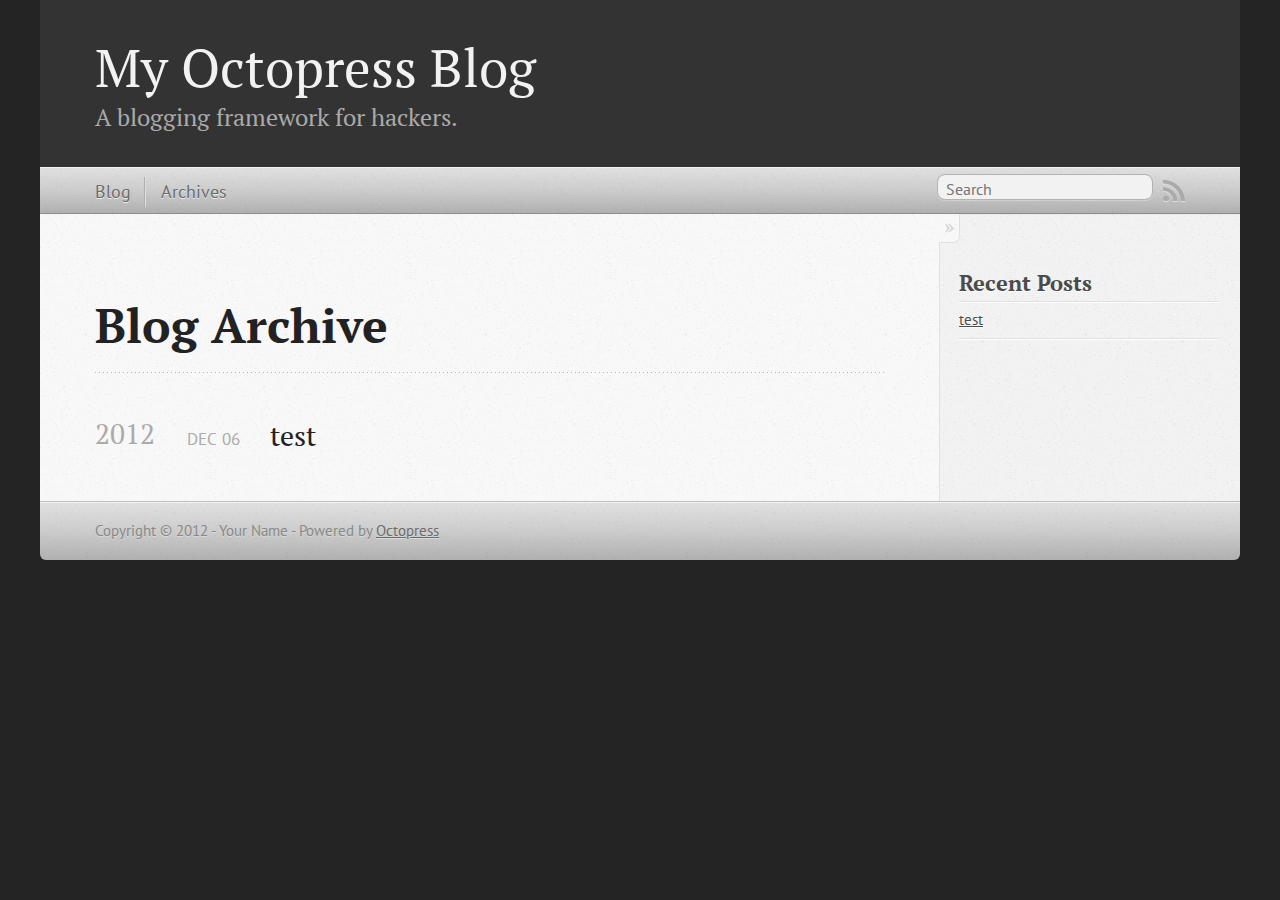
==== blog/archives/index.html @ 147cc61f "Site updated at 2012-12-06 02:43:47 UTC" ====
<!DOCTYPE html>
<!--[if IEMobile 7 ]><html class="no-js iem7"><![endif]-->
<!--[if lt IE 9]><html class="no-js lte-ie8"><![endif]-->
<!--[if (gt IE 8)|(gt IEMobile 7)|!(IEMobile)|!(IE)]><!--><html class="no-js" lang="en"><!--<![endif]-->
<head>
  <meta charset="utf-8">
  <title>Blog Archive - My Octopress Blog</title>
  <meta name="author" content="Your Name">

  
  <meta name="description" content=" Blog Archive 2012 test
Dec 06 2012 Recent Posts test ">
  

  <!-- http://t.co/dKP3o1e -->
  <meta name="HandheldFriendly" content="True">
  <meta name="MobileOptimized" content="320">
  <meta name="viewport" content="width=device-width, initial-scale=1">

  
  <link rel="canonical" href="http://fenglifeng.github.com/blog/archives/">
  <link href="/favicon.png" rel="icon">
  <link href="/stylesheets/screen.css" media="screen, projection" rel="stylesheet" type="text/css">
  <script src="/javascripts/modernizr-2.0.js"></script>
  <script src="/javascripts/ender.js"></script>
  <script src="/javascripts/octopress.js" type="text/javascript"></script>
  <link href="/atom.xml" rel="alternate" title="My Octopress Blog" type="application/atom+xml">
  <!--Fonts from Google"s Web font directory at http://google.com/webfonts -->
<link href="http://fonts.googleapis.com/css?family=PT+Serif:regular,italic,bold,bolditalic" rel="stylesheet" type="text/css">
<link href="http://fonts.googleapis.com/css?family=PT+Sans:regular,italic,bold,bolditalic" rel="stylesheet" type="text/css">

  

</head>

<body   >
  <header role="banner"><hgroup>
  <h1><a href="/">My Octopress Blog</a></h1>
  
    <h2>A blogging framework for hackers.</h2>
  
</hgroup>

</header>
  <nav role="navigation"><ul class="subscription" data-subscription="rss">
  <li><a href="/atom.xml" rel="subscribe-rss" title="subscribe via RSS">RSS</a></li>
  
</ul>
  
<form action="http://google.com/search" method="get">
  <fieldset role="search">
    <input type="hidden" name="q" value="site:fenglifeng.github.com" />
    <input class="search" type="text" name="q" results="0" placeholder="Search"/>
  </fieldset>
</form>
  
<ul class="main-navigation">
  <li><a href="/">Blog</a></li>
  <li><a href="/blog/archives">Archives</a></li>
</ul>

</nav>
  <div id="main">
    <div id="content">
      <div>
<article role="article">
  
  <header>
    <h1 class="entry-title">Blog Archive</h1>
    
  </header>
  
  <div id="blog-archives">



  
  <h2>2012</h2>

<article>
  
<h1><a href="/blog/2012/12/06/test/">test</a></h1>
<time datetime="2012-12-06T09:59:00+08:00" pubdate><span class='month'>Dec</span> <span class='day'>06</span> <span class='year'>2012</span></time>


</article>

</div>

  
</article>

</div>

<aside class="sidebar">
  
    <section>
  <h1>Recent Posts</h1>
  <ul id="recent_posts">
    
      <li class="post">
        <a href="/blog/2012/12/06/test/">test</a>
      </li>
    
  </ul>
</section>






  
</aside>


    </div>
  </div>
  <footer role="contentinfo"><p>
  Copyright &copy; 2012 - Your Name -
  <span class="credit">Powered by <a href="http://octopress.org">Octopress</a></span>
</p>

</footer>
  











</body>
</html>
---- stylesheets/screen.css ----
html,body,div,span,applet,object,iframe,h1,h2,h3,h4,h5,h6,p,blockquote,pre,a,abbr,acronym,address,big,cite,code,del,dfn,em,img,ins,kbd,q,s,samp,small,strike,strong,sub,sup,tt,var,b,u,i,center,dl,dt,dd,ol,ul,li,fieldset,form,label,legend,table,caption,tbody,tfoot,thead,tr,th,td,article,aside,canvas,details,embed,figure,figcaption,footer,header,hgroup,menu,nav,output,ruby,section,summary,time,mark,audio,video{margin:0;padding:0;border:0;font:inherit;font-size:100%;vertical-align:baseline}html{line-height:1}ol,ul{list-style:none}table{border-collapse:collapse;border-spacing:0}caption,th,td{text-align:left;font-weight:normal;vertical-align:middle}q,blockquote{quotes:none}q:before,q:after,blockquote:before,blockquote:after{content:"";content:none}a img{border:none}article,aside,details,figcaption,figure,footer,header,hgroup,menu,nav,section,summary{display:block}article,aside,details,figcaption,figure,footer,header,hgroup,menu,nav,section,summary{display:block}a{color:#1863a1}a:visited{color:#751590}a:focus{color:#0181eb}a:hover{color:#0181eb}a:active{color:#01579f}aside.sidebar a{color:#1863a1}aside.sidebar a:focus{color:#0181eb}aside.sidebar a:hover{color:#0181eb}aside.sidebar a:active{color:#01579f}a{-webkit-transition:color 0.3s;-moz-transition:color 0.3s;-o-transition:color 0.3s;transition:color 0.3s}html{background:#252525 url('/images/line-tile.png?1354759767') top left}body>div{background:#f2f2f2 url('/images/noise.png?1354759767') top left;border-bottom:1px solid #bfbfbf}body>div>div{background:#f8f8f8 url('/images/noise.png?1354759767') top left;border-right:1px solid #e0e0e0}.heading,body>header h1,h1,h2,h3,h4,h5,h6{font-family:"PT Serif","Georgia","Helvetica Neue",Arial,sans-serif}.sans,body>header h2,article header p.meta,article>footer,#content .blog-index footer,html .gist .gist-file .gist-meta,#blog-archives a.category,#blog-archives time,aside.sidebar section,body>footer{font-family:"PT Sans","Helvetica Neue",Arial,sans-serif}.serif,body,#content .blog-index a[rel=full-article]{font-family:"PT Serif",Georgia,Times,"Times New Roman",serif}.mono,pre,code,tt,p code,li code{font-family:Menlo,Monaco,"Andale Mono","lucida console","Courier New",monospace}body>header h1{font-size:2.2em;font-family:"PT Serif","Georgia","Helvetica Neue",Arial,sans-serif;font-weight:normal;line-height:1.2em;margin-bottom:0.6667em}body>header h2{font-family:"PT Serif","Georgia","Helvetica Neue",Arial,sans-serif}body{line-height:1.5em;color:#222}h1{font-size:2.2em;line-height:1.2em}@media only screen and (min-width: 992px){body{font-size:1.15em}h1{font-size:2.6em;line-height:1.2em}}h1,h2,h3,h4,h5,h6{text-rendering:optimizelegibility;margin-bottom:1em;font-weight:bold}h2,section h1{font-size:1.5em}h3,section h2,section section h1{font-size:1.3em}h4,section h3,section section h2,section section section h1{font-size:1em}h5,section h4,section section h3{font-size:.9em}h6,section h5,section section h4,section section section h3{font-size:.8em}p,blockquote,ul,ol{margin-bottom:1.5em}ul{list-style-type:disc}ul ul{list-style-type:circle;margin-bottom:0px}ul ul ul{list-style-type:square;margin-bottom:0px}ol{list-style-type:decimal}ol ol{list-style-type:lower-alpha;margin-bottom:0px}ol ol ol{list-style-type:lower-roman;margin-bottom:0px}ul,ul ul,ul ol,ol,ol ul,ol ol{margin-left:1.3em}strong{font-weight:bold}em{font-style:italic}sup,sub{font-size:0.8em;position:relative;display:inline-block}sup{top:-0.5em}sub{bottom:-0.5em}q{font-style:italic}q:before{content:"\201C"}q:after{content:"\201D"}em,dfn{font-style:italic}strong,dfn{font-weight:bold}del,s{text-decoration:line-through}abbr,acronym{border-bottom:1px dotted;cursor:help}sub,sup{line-height:0}hr{margin-bottom:0.2em}small{font-size:.8em}big{font-size:1.2em}blockquote{font-style:italic;position:relative;font-size:1.2em;line-height:1.5em;padding-left:1em;border-left:4px solid rgba(170,170,170,0.5)}blockquote cite{font-style:italic}blockquote cite a{color:#aaa !important;word-wrap:break-word}blockquote cite:before{content:'\2014';padding-right:.3em;padding-left:.3em;color:#aaa}@media only screen and (min-width: 992px){blockquote{padding-left:1.5em;border-left-width:4px}}.pullquote-right:before,.pullquote-left:before{padding:0;border:none;content:attr(data-pullquote);float:right;width:45%;margin:.5em 0 1em 1.5em;position:relative;top:7px;font-size:1.4em;line-height:1.45em}.pullquote-left:before{float:left;margin:.5em 1.5em 1em 0}.force-wrap,article a,aside.sidebar a{white-space:-moz-pre-wrap;white-space:-pre-wrap;white-space:-o-pre-wrap;white-space:pre-wrap;word-wrap:break-word}.group,body>header,body>nav,body>footer,body #content>article,body #content>div>article,body #content>div>section,body div.pagination,aside.sidebar,#main,#content,.sidebar{*zoom:1}.group:after,body>header:after,body>nav:after,body>footer:after,body #content>article:after,body #content>div>article:after,body #content>div>section:after,body div.pagination:after,aside.sidebar:after,#main:after,#content:after,.sidebar:after{content:"";display:table;clear:both}body{-webkit-text-size-adjust:none;max-width:1200px;position:relative;margin:0 auto}body>header,body>nav,body>footer,body #content>article,body #content>div>article,body #content>div>section{padding-left:18px;padding-right:18px}@media only screen and (min-width: 480px){body>header,body>nav,body>footer,body #content>article,body #content>div>article,body #content>div>section{padding-left:25px;padding-right:25px}}@media only screen and (min-width: 768px){body>header,body>nav,body>footer,body #content>article,body #content>div>article,body #content>div>section{padding-left:35px;padding-right:35px}}@media only screen and (min-width: 992px){body>header,body>nav,body>footer,body #content>article,body #content>div>article,body #content>div>section{padding-left:55px;padding-right:55px}}body div.pagination{margin-left:18px;margin-right:18px}@media only screen and (min-width: 480px){body div.pagination{margin-left:25px;margin-right:25px}}@media only screen and (min-width: 768px){body div.pagination{margin-left:35px;margin-right:35px}}@media only screen and (min-width: 992px){body div.pagination{margin-left:55px;margin-right:55px}}body>header{font-size:1em;padding-top:1.5em;padding-bottom:1.5em}#content{overflow:hidden}#content>div,#content>article{width:100%}aside.sidebar{float:none;padding:0 18px 1px;background-color:#f7f7f7;border-top:1px solid #e0e0e0}.flex-content,article img,article video,article .flash-video,aside.sidebar img{max-width:100%;height:auto}.basic-alignment.left,article img.left,article video.left,article .left.flash-video,aside.sidebar img.left{float:left;margin-right:1.5em}.basic-alignment.right,article img.right,article video.right,article .right.flash-video,aside.sidebar img.right{float:right;margin-left:1.5em}.basic-alignment.center,article img.center,article video.center,article .center.flash-video,aside.sidebar img.center{display:block;margin:0 auto 1.5em}.basic-alignment.left,article img.left,article video.left,article .left.flash-video,aside.sidebar img.left,.basic-alignment.right,article img.right,article video.right,article .right.flash-video,aside.sidebar img.right{margin-bottom:.8em}.toggle-sidebar,.no-sidebar .toggle-sidebar{display:none}@media only screen and (min-width: 750px){body.sidebar-footer aside.sidebar{float:none;width:auto;clear:left;margin:0;padding:0 35px 1px;background-color:#f7f7f7;border-top:1px solid #eaeaea}body.sidebar-footer aside.sidebar section.odd,body.sidebar-footer aside.sidebar section.even{float:left;width:48%}body.sidebar-footer aside.sidebar section.odd{margin-left:0}body.sidebar-footer aside.sidebar section.even{margin-left:4%}body.sidebar-footer aside.sidebar.thirds section{width:30%;margin-left:5%}body.sidebar-footer aside.sidebar.thirds section.first{margin-left:0;clear:both}}body.sidebar-footer #content{margin-right:0px}body.sidebar-footer .toggle-sidebar{display:none}@media only screen and (min-width: 550px){body>header{font-size:1em}}@media only screen and (min-width: 750px){aside.sidebar{float:none;width:auto;clear:left;margin:0;padding:0 35px 1px;background-color:#f7f7f7;border-top:1px solid #eaeaea}aside.sidebar section.odd,aside.sidebar section.even{float:left;width:48%}aside.sidebar section.odd{margin-left:0}aside.sidebar section.even{margin-left:4%}aside.sidebar.thirds section{width:30%;margin-left:5%}aside.sidebar.thirds section.first{margin-left:0;clear:both}}@media only screen and (min-width: 768px){body{-webkit-text-size-adjust:auto}body>header{font-size:1.2em}#main{padding:0;margin:0 auto}#content{overflow:visible;margin-right:240px;position:relative}.no-sidebar #content{margin-right:0;border-right:0}.collapse-sidebar #content{margin-right:20px}#content>div,#content>article{padding-top:17.5px;padding-bottom:17.5px;float:left}aside.sidebar{width:210px;padding:0 15px 15px;background:none;clear:none;float:left;margin:0 -100% 0 0}aside.sidebar section{width:auto;margin-left:0}aside.sidebar section.odd,aside.sidebar section.even{float:none;width:auto;margin-left:0}.collapse-sidebar aside.sidebar{float:none;width:auto;clear:left;margin:0;padding:0 35px 1px;background-color:#f7f7f7;border-top:1px solid #eaeaea}.collapse-sidebar aside.sidebar section.odd,.collapse-sidebar aside.sidebar section.even{float:left;width:48%}.collapse-sidebar aside.sidebar section.odd{margin-left:0}.collapse-sidebar aside.sidebar section.even{margin-left:4%}.collapse-sidebar aside.sidebar.thirds section{width:30%;margin-left:5%}.collapse-sidebar aside.sidebar.thirds section.first{margin-left:0;clear:both}}@media only screen and (min-width: 992px){body>header{font-size:1.3em}#content{margin-right:300px}#content>div,#content>article{padding-top:27.5px;padding-bottom:27.5px}aside.sidebar{width:260px;padding:1.2em 20px 20px}.collapse-sidebar aside.sidebar{padding-left:55px;padding-right:55px}}@media only screen and (min-width: 768px){ul,ol{margin-left:0}}body>header{background:#333}body>header h1{display:inline-block;margin:0}body>header h1 a,body>header h1 a:visited,body>header h1 a:hover{color:#f2f2f2;text-decoration:none}body>header h2{margin:.2em 0 0;font-size:1em;color:#aaa;font-weight:normal}body>nav{position:relative;background-color:#ccc;background:url('/images/noise.png?1354759767'),-webkit-gradient(linear, 50% 0%, 50% 100%, color-stop(0%, #e0e0e0), color-stop(50%, #cccccc), color-stop(100%, #b0b0b0));background:url('/images/noise.png?1354759767'),-webkit-linear-gradient(#e0e0e0,#cccccc,#b0b0b0);background:url('/images/noise.png?1354759767'),-moz-linear-gradient(#e0e0e0,#cccccc,#b0b0b0);background:url('/images/noise.png?1354759767'),-o-linear-gradient(#e0e0e0,#cccccc,#b0b0b0);background:url('/images/noise.png?1354759767'),linear-gradient(#e0e0e0,#cccccc,#b0b0b0);border-top:1px solid #f2f2f2;border-bottom:1px solid #8c8c8c;padding-top:.35em;padding-bottom:.35em}body>nav form{-webkit-background-clip:padding;-moz-background-clip:padding;background-clip:padding-box;margin:0;padding:0}body>nav form .search{padding:.3em .5em 0;font-size:.85em;font-family:"PT Sans","Helvetica Neue",Arial,sans-serif;line-height:1.1em;width:95%;-webkit-border-radius:0.5em;-moz-border-radius:0.5em;-ms-border-radius:0.5em;-o-border-radius:0.5em;border-radius:0.5em;-webkit-background-clip:padding;-moz-background-clip:padding;background-clip:padding-box;-webkit-box-shadow:#d1d1d1 0 1px;-moz-box-shadow:#d1d1d1 0 1px;box-shadow:#d1d1d1 0 1px;background-color:#f2f2f2;border:1px solid #b3b3b3;color:#888}body>nav form .search:focus{color:#444;border-color:#80b1df;-webkit-box-shadow:#80b1df 0 0 4px,#80b1df 0 0 3px inset;-moz-box-shadow:#80b1df 0 0 4px,#80b1df 0 0 3px inset;box-shadow:#80b1df 0 0 4px,#80b1df 0 0 3px inset;background-color:#fff;outline:none}body>nav fieldset[role=search]{float:right;width:48%}body>nav fieldset.mobile-nav{float:left;width:48%}body>nav fieldset.mobile-nav select{width:100%;font-size:.8em;border:1px solid #888}body>nav ul{display:none}@media only screen and (min-width: 550px){body>nav{font-size:.9em}body>nav ul{margin:0;padding:0;border:0;overflow:hidden;*zoom:1;float:left;display:block;padding-top:.15em}body>nav ul li{list-style-image:none;list-style-type:none;margin-left:0;white-space:nowrap;display:inline;float:left;padding-left:0;padding-right:0}body>nav ul li:first-child,body>nav ul li.first{padding-left:0}body>nav ul li:last-child{padding-right:0}body>nav ul li.last{padding-right:0}body>nav ul.subscription{margin-left:.8em;float:right}body>nav ul.subscription li:last-child a{padding-right:0}body>nav ul li{margin:0}body>nav a{color:#6b6b6b;font-family:"PT Sans","Helvetica Neue",Arial,sans-serif;text-shadow:#ebebeb 0 1px;float:left;text-decoration:none;font-size:1.1em;padding:.1em 0;line-height:1.5em}body>nav a:visited{color:#6b6b6b}body>nav a:hover{color:#2b2b2b}body>nav li+li{border-left:1px solid #b0b0b0;margin-left:.8em}body>nav li+li a{padding-left:.8em;border-left:1px solid #dedede}body>nav form{float:right;text-align:left;padding-left:.8em;width:175px}body>nav form .search{width:93%;font-size:.95em;line-height:1.2em}body>nav ul[data-subscription$=email]+form{width:97px}body>nav ul[data-subscription$=email]+form .search{width:91%}body>nav fieldset.mobile-nav{display:none}body>nav fieldset[role=search]{width:99%}}@media only screen and (min-width: 992px){body>nav form{width:215px}body>nav ul[data-subscription$=email]+form{width:147px}}.no-placeholder body>nav .search{background:#f2f2f2 url('/images/search.png?1354759767') 0.3em 0.25em no-repeat;text-indent:1.3em}@media only screen and (min-width: 550px){.maskImage body>nav ul[data-subscription$=email]+form{width:123px}}@media only screen and (min-width: 992px){.maskImage body>nav ul[data-subscription$=email]+form{width:173px}}.maskImage ul.subscription{position:relative;top:.2em}.maskImage ul.subscription li,.maskImage ul.subscription a{border:0;padding:0}.maskImage a[rel=subscribe-rss]{position:relative;top:0px;text-indent:-999999em;background-color:#dedede;border:0;padding:0}.maskImage a[rel=subscribe-rss],.maskImage a[rel=subscribe-rss]:after{-webkit-mask-image:url('/images/rss.png?1354759767');-moz-mask-image:url('/images/rss.png?1354759767');-ms-mask-image:url('/images/rss.png?1354759767');-o-mask-image:url('/images/rss.png?1354759767');mask-image:url('/images/rss.png?1354759767');-webkit-mask-repeat:no-repeat;-moz-mask-repeat:no-repeat;-ms-mask-repeat:no-repeat;-o-mask-repeat:no-repeat;mask-repeat:no-repeat;width:22px;height:22px}.maskImage a[rel=subscribe-rss]:after{content:"";position:absolute;top:-1px;left:0;background-color:#ababab}.maskImage a[rel=subscribe-rss]:hover:after{background-color:#9e9e9e}.maskImage a[rel=subscribe-email]{position:relative;top:0px;text-indent:-999999em;background-color:#dedede;border:0;padding:0}.maskImage a[rel=subscribe-email],.maskImage a[rel=subscribe-email]:after{-webkit-mask-image:url('/images/email.png?1354759767');-moz-mask-image:url('/images/email.png?1354759767');-ms-mask-image:url('/images/email.png?1354759767');-o-mask-image:url('/images/email.png?1354759767');mask-image:url('/images/email.png?1354759767');-webkit-mask-repeat:no-repeat;-moz-mask-repeat:no-repeat;-ms-mask-repeat:no-repeat;-o-mask-repeat:no-repeat;mask-repeat:no-repeat;width:28px;height:22px}.maskImage a[rel=subscribe-email]:after{content:"";position:absolute;top:-1px;left:0;background-color:#ababab}.maskImage a[rel=subscribe-email]:hover:after{background-color:#9e9e9e}article{padding-top:1em}article header{position:relative;padding-top:2em;padding-bottom:1em;margin-bottom:1em;background:url('[data-uri]') bottom left repeat-x}article header h1{margin:0}article header h1 a{text-decoration:none}article header h1 a:hover{text-decoration:underline}article header p{font-size:.9em;color:#aaa;margin:0}article header p.meta{text-transform:uppercase;position:absolute;top:0}@media only screen and (min-width: 768px){article header{margin-bottom:1.5em;padding-bottom:1em;background:url('[data-uri]') bottom left repeat-x}}article h2{padding-top:0.8em;background:url('[data-uri]') top left repeat-x}.entry-content article h2:first-child,article header+h2{padding-top:0}article h2:first-child,article header+h2{background:none}article .feature{padding-top:.5em;margin-bottom:1em;padding-bottom:1em;background:url('[data-uri]') bottom left repeat-x;font-size:2.0em;font-style:italic;line-height:1.3em}article img,article video,article .flash-video{-webkit-border-radius:0.3em;-moz-border-radius:0.3em;-ms-border-radius:0.3em;-o-border-radius:0.3em;border-radius:0.3em;-webkit-box-shadow:rgba(0,0,0,0.15) 0 1px 4px;-moz-box-shadow:rgba(0,0,0,0.15) 0 1px 4px;box-shadow:rgba(0,0,0,0.15) 0 1px 4px;-webkit-box-sizing:border-box;-moz-box-sizing:border-box;box-sizing:border-box;border:#fff 0.5em solid}article video,article .flash-video{margin:0 auto 1.5em}article video{display:block;width:100%}article .flash-video>div{position:relative;display:block;padding-bottom:56.25%;padding-top:1px;height:0;overflow:hidden}article .flash-video>div iframe,article .flash-video>div object,article .flash-video>div embed{position:absolute;top:0;left:0;width:100%;height:100%}article>footer{padding-bottom:2.5em;margin-top:2em}article>footer p.meta{margin-bottom:.8em;font-size:.85em;clear:both;overflow:hidden}.blog-index article+article{background:url('[data-uri]') top left repeat-x}#content .blog-index{padding-top:0;padding-bottom:0}#content .blog-index article{padding-top:2em}#content .blog-index article header{background:none;padding-bottom:0}#content .blog-index article h1{font-size:2.2em}#content .blog-index article h1 a{color:inherit}#content .blog-index article h1 a:hover{color:#0181eb}#content .blog-index a[rel=full-article]{background:#ebebeb;display:inline-block;padding:.4em .8em;margin-right:.5em;text-decoration:none;color:#666;-webkit-transition:background-color 0.5s;-moz-transition:background-color 0.5s;-o-transition:background-color 0.5s;transition:background-color 0.5s}#content .blog-index a[rel=full-article]:hover{background:#0181eb;text-shadow:none;color:#f8f8f8}#content .blog-index footer{margin-top:1em}.separator,article>footer .byline+time:before,article>footer time+time:before,article>footer .comments:before,article>footer .byline ~ .categories:before{content:"\2022 ";padding:0 .4em 0 .2em;display:inline-block}#content div.pagination{text-align:center;font-size:.95em;position:relative;background:url('[data-uri]') top left repeat-x;padding-top:1.5em;padding-bottom:1.5em}#content div.pagination a{text-decoration:none;color:#aaa}#content div.pagination a.prev{position:absolute;left:0}#content div.pagination a.next{position:absolute;right:0}#content div.pagination a:hover{color:#0181eb}#content div.pagination a[href*=archive]:before,#content div.pagination a[href*=archive]:after{content:'\2014';padding:0 .3em}p.meta+.sharing{padding-top:1em;padding-left:0;background:url('[data-uri]') top left repeat-x}#fb-root{display:none}.highlight,html .gist .gist-file .gist-syntax .gist-highlight{border:1px solid #05232b !important}.highlight table td.code,html .gist .gist-file .gist-syntax .gist-highlight table td.code{width:100%}.highlight .line-numbers,html .gist .gist-file .gist-syntax .gist-highlight .line-numbers{text-align:right;font-size:13px;line-height:1.45em;background:#073642 url('/images/noise.png?1354759767') top left !important;border-right:1px solid #00232c !important;-webkit-box-shadow:#083e4b -1px 0 inset;-moz-box-shadow:#083e4b -1px 0 inset;box-shadow:#083e4b -1px 0 inset;text-shadow:#021014 0 -1px;padding:.8em !important;-webkit-border-radius:0;-moz-border-radius:0;-ms-border-radius:0;-o-border-radius:0;border-radius:0}.highlight .line-numbers span,html .gist .gist-file .gist-syntax .gist-highlight .line-numbers span{color:#586e75 !important}figure.code,.gist-file,pre{-webkit-box-shadow:rgba(0,0,0,0.06) 0 0 10px;-moz-box-shadow:rgba(0,0,0,0.06) 0 0 10px;box-shadow:rgba(0,0,0,0.06) 0 0 10px}figure.code .highlight pre,.gist-file .highlight pre,pre .highlight pre{-webkit-box-shadow:none;-moz-box-shadow:none;box-shadow:none}html .gist .gist-file{margin-bottom:1.8em;position:relative;border:none;padding-top:26px !important}html .gist .gist-file .gist-syntax{border-bottom:0 !important;background:none !important}html .gist .gist-file .gist-syntax .gist-highlight{background:#002b36 !important}html .gist .gist-file .gist-meta{padding:.6em 0.8em;border:1px solid #083e4b !important;color:#586e75;font-size:.7em !important;background:#073642 url('/images/noise.png?1354759767') top left;line-height:1.5em}html .gist .gist-file .gist-meta a{color:#75878b !important;text-decoration:none}html .gist .gist-file .gist-meta a:hover{text-decoration:underline}html .gist .gist-file .gist-meta a:hover{color:#93a1a1 !important}html .gist .gist-file .gist-meta a[href*='#file']{position:absolute;top:0;left:0;right:-10px;color:#474747 !important}html .gist .gist-file .gist-meta a[href*='#file']:hover{color:#1863a1 !important}html .gist .gist-file .gist-meta a[href*=raw]{top:.4em}pre{background:#002b36 url('/images/noise.png?1354759767') top left;-webkit-border-radius:0.4em;-moz-border-radius:0.4em;-ms-border-radius:0.4em;-o-border-radius:0.4em;border-radius:0.4em;border:1px solid #05232b;line-height:1.45em;font-size:13px;margin-bottom:2.1em;padding:.8em 1em;color:#93a1a1;overflow:auto}h3.filename+pre{-moz-border-radius-topleft:0px;-webkit-border-top-left-radius:0px;border-top-left-radius:0px;-moz-border-radius-topright:0px;-webkit-border-top-right-radius:0px;border-top-right-radius:0px}p code,li code{display:inline-block;white-space:no-wrap;background:#fff;font-size:.8em;line-height:1.5em;color:#555;border:1px solid #ddd;-webkit-border-radius:0.4em;-moz-border-radius:0.4em;-ms-border-radius:0.4em;-o-border-radius:0.4em;border-radius:0.4em;padding:0 .3em;margin:-1px 0}p pre code,li pre code{font-size:1em !important;background:none;border:none}.pre-code,html .gist .gist-file .gist-syntax .gist-highlight pre,.highlight code{font-family:Menlo,Monaco,"Andale Mono","lucida console","Courier New",monospace !important;overflow:scroll;overflow-y:hidden;display:block;padding:.8em !important;overflow-x:auto;line-height:1.45em;background:#002b36 url('/images/noise.png?1354759767') top left !important;color:#93a1a1 !important}.pre-code *::-moz-selection,html .gist .gist-file .gist-syntax .gist-highlight pre *::-moz-selection,.highlight code *::-moz-selection{background:#386774;color:inherit;text-shadow:#002b36 0 1px}.pre-code *::-webkit-selection,html .gist .gist-file .gist-syntax .gist-highlight pre *::-webkit-selection,.highlight code *::-webkit-selection{background:#386774;color:inherit;text-shadow:#002b36 0 1px}.pre-code *::selection,html .gist .gist-file .gist-syntax .gist-highlight pre *::selection,.highlight code *::selection{background:#386774;color:inherit;text-shadow:#002b36 0 1px}.pre-code span,html .gist .gist-file .gist-syntax .gist-highlight pre span,.highlight code span{color:#93a1a1 !important}.pre-code span,html .gist .gist-file .gist-syntax .gist-highlight pre span,.highlight code span{font-style:normal !important;font-weight:normal !important}.pre-code .c,html .gist .gist-file .gist-syntax .gist-highlight pre .c,.highlight code .c{color:#586e75 !important;font-style:italic !important}.pre-code .cm,html .gist .gist-file .gist-syntax .gist-highlight pre .cm,.highlight code .cm{color:#586e75 !important;font-style:italic !important}.pre-code .cp,html .gist .gist-file .gist-syntax .gist-highlight pre .cp,.highlight code .cp{color:#586e75 !important;font-style:italic !important}.pre-code .c1,html .gist .gist-file .gist-syntax .gist-highlight pre .c1,.highlight code .c1{color:#586e75 !important;font-style:italic !important}.pre-code .cs,html .gist .gist-file .gist-syntax .gist-highlight pre .cs,.highlight code .cs{color:#586e75 !important;font-weight:bold !important;font-style:italic !important}.pre-code .err,html .gist .gist-file .gist-syntax .gist-highlight pre .err,.highlight code .err{color:#dc322f !important;background:none !important}.pre-code .k,html .gist .gist-file .gist-syntax .gist-highlight pre .k,.highlight code .k{color:#cb4b16 !important}.pre-code .o,html .gist .gist-file .gist-syntax .gist-highlight pre .o,.highlight code .o{color:#93a1a1 !important;font-weight:bold !important}.pre-code .p,html .gist .gist-file .gist-syntax .gist-highlight pre .p,.highlight code .p{color:#93a1a1 !important}.pre-code .ow,html .gist .gist-file .gist-syntax .gist-highlight pre .ow,.highlight code .ow{color:#2aa198 !important;font-weight:bold !important}.pre-code .gd,html .gist .gist-file .gist-syntax .gist-highlight pre .gd,.highlight code .gd{color:#93a1a1 !important;background-color:#372c34 !important;display:inline-block}.pre-code .gd .x,html .gist .gist-file .gist-syntax .gist-highlight pre .gd .x,.highlight code .gd .x{color:#93a1a1 !important;background-color:#4d2d33 !important;display:inline-block}.pre-code .ge,html .gist .gist-file .gist-syntax .gist-highlight pre .ge,.highlight code .ge{color:#93a1a1 !important;font-style:italic !important}.pre-code .gh,html .gist .gist-file .gist-syntax .gist-highlight pre .gh,.highlight code .gh{color:#586e75 !important}.pre-code .gi,html .gist .gist-file .gist-syntax .gist-highlight pre .gi,.highlight code .gi{color:#93a1a1 !important;background-color:#1a412b !important;display:inline-block}.pre-code .gi .x,html .gist .gist-file .gist-syntax .gist-highlight pre .gi .x,.highlight code .gi .x{color:#93a1a1 !important;background-color:#355720 !important;display:inline-block}.pre-code .gs,html .gist .gist-file .gist-syntax .gist-highlight pre .gs,.highlight code .gs{color:#93a1a1 !important;font-weight:bold !important}.pre-code .gu,html .gist .gist-file .gist-syntax .gist-highlight pre .gu,.highlight code .gu{color:#6c71c4 !important}.pre-code .kc,html .gist .gist-file .gist-syntax .gist-highlight pre .kc,.highlight code .kc{color:#859900 !important;font-weight:bold !important}.pre-code .kd,html .gist .gist-file .gist-syntax .gist-highlight pre .kd,.highlight code .kd{color:#268bd2 !important}.pre-code .kp,html .gist .gist-file .gist-syntax .gist-highlight pre .kp,.highlight code .kp{color:#cb4b16 !important;font-weight:bold !important}.pre-code .kr,html .gist .gist-file .gist-syntax .gist-highlight pre .kr,.highlight code .kr{color:#d33682 !important;font-weight:bold !important}.pre-code .kt,html .gist .gist-file .gist-syntax .gist-highlight pre .kt,.highlight code .kt{color:#2aa198 !important}.pre-code .n,html .gist .gist-file .gist-syntax .gist-highlight pre .n,.highlight code .n{color:#268bd2 !important}.pre-code .na,html .gist .gist-file .gist-syntax .gist-highlight pre .na,.highlight code .na{color:#268bd2 !important}.pre-code .nb,html .gist .gist-file .gist-syntax .gist-highlight pre .nb,.highlight code .nb{color:#859900 !important}.pre-code .nc,html .gist .gist-file .gist-syntax .gist-highlight pre .nc,.highlight code .nc{color:#d33682 !important}.pre-code .no,html .gist .gist-file .gist-syntax .gist-highlight pre .no,.highlight code .no{color:#b58900 !important}.pre-code .nl,html .gist .gist-file .gist-syntax .gist-highlight pre .nl,.highlight code .nl{color:#859900 !important}.pre-code .ne,html .gist .gist-file .gist-syntax .gist-highlight pre .ne,.highlight code .ne{color:#268bd2 !important;font-weight:bold !important}.pre-code .nf,html .gist .gist-file .gist-syntax .gist-highlight pre .nf,.highlight code .nf{color:#268bd2 !important;font-weight:bold !important}.pre-code .nn,html .gist .gist-file .gist-syntax .gist-highlight pre .nn,.highlight code .nn{color:#b58900 !important}.pre-code .nt,html .gist .gist-file .gist-syntax .gist-highlight pre .nt,.highlight code .nt{color:#268bd2 !important;font-weight:bold !important}.pre-code .nx,html .gist .gist-file .gist-syntax .gist-highlight pre .nx,.highlight code .nx{color:#b58900 !important}.pre-code .vg,html .gist .gist-file .gist-syntax .gist-highlight pre .vg,.highlight code .vg{color:#268bd2 !important}.pre-code .vi,html .gist .gist-file .gist-syntax .gist-highlight pre .vi,.highlight code .vi{color:#268bd2 !important}.pre-code .nv,html .gist .gist-file .gist-syntax .gist-highlight pre .nv,.highlight code .nv{color:#268bd2 !important}.pre-code .mf,html .gist .gist-file .gist-syntax .gist-highlight pre .mf,.highlight code .mf{color:#2aa198 !important}.pre-code .m,html .gist .gist-file .gist-syntax .gist-highlight pre .m,.highlight code .m{color:#2aa198 !important}.pre-code .mh,html .gist .gist-file .gist-syntax .gist-highlight pre .mh,.highlight code .mh{color:#2aa198 !important}.pre-code .mi,html .gist .gist-file .gist-syntax .gist-highlight pre .mi,.highlight code .mi{color:#2aa198 !important}.pre-code .s,html .gist .gist-file .gist-syntax .gist-highlight pre .s,.highlight code .s{color:#2aa198 !important}.pre-code .sd,html .gist .gist-file .gist-syntax .gist-highlight pre .sd,.highlight code .sd{color:#2aa198 !important}.pre-code .s2,html .gist .gist-file .gist-syntax .gist-highlight pre .s2,.highlight code .s2{color:#2aa198 !important}.pre-code .se,html .gist .gist-file .gist-syntax .gist-highlight pre .se,.highlight code .se{color:#dc322f !important}.pre-code .si,html .gist .gist-file .gist-syntax .gist-highlight pre .si,.highlight code .si{color:#268bd2 !important}.pre-code .sr,html .gist .gist-file .gist-syntax .gist-highlight pre .sr,.highlight code .sr{color:#2aa198 !important}.pre-code .s1,html .gist .gist-file .gist-syntax .gist-highlight pre .s1,.highlight code .s1{color:#2aa198 !important}.pre-code div .gd,html .gist .gist-file .gist-syntax .gist-highlight pre div .gd,.highlight code div .gd,.pre-code div .gd .x,html .gist .gist-file .gist-syntax .gist-highlight pre div .gd .x,.highlight code div .gd .x,.pre-code div .gi,html .gist .gist-file .gist-syntax .gist-highlight pre div .gi,.highlight code div .gi,.pre-code div .gi .x,html .gist .gist-file .gist-syntax .gist-highlight pre div .gi .x,.highlight code div .gi .x{display:inline-block;width:100%}.highlight,.gist-highlight{margin-bottom:1.8em;background:#002b36;overflow-y:hidden;overflow-x:auto}.highlight pre,.gist-highlight pre{background:none;-webkit-border-radius:none;-moz-border-radius:none;-ms-border-radius:none;-o-border-radius:none;border-radius:none;border:none;padding:0;margin-bottom:0}pre::-webkit-scrollbar,.highlight::-webkit-scrollbar,.gist-highlight::-webkit-scrollbar{height:.5em;background:rgba(255,255,255,0.15)}pre::-webkit-scrollbar-thumb:horizontal,.highlight::-webkit-scrollbar-thumb:horizontal,.gist-highlight::-webkit-scrollbar-thumb:horizontal{background:rgba(255,255,255,0.2);-webkit-border-radius:4px;border-radius:4px}.highlight code{background:#000}figure.code{background:none;padding:0;border:0;margin-bottom:1.5em}figure.code pre{margin-bottom:0}figure.code figcaption{position:relative}figure.code .highlight{margin-bottom:0}.code-title,html .gist .gist-file .gist-meta a[href*='#file'],h3.filename,figure.code figcaption{text-align:center;font-size:13px;line-height:2em;text-shadow:#cbcccc 0 1px 0;color:#474747;font-weight:normal;margin-bottom:0;-moz-border-radius-topleft:5px;-webkit-border-top-left-radius:5px;border-top-left-radius:5px;-moz-border-radius-topright:5px;-webkit-border-top-right-radius:5px;border-top-right-radius:5px;font-family:"Helvetica Neue", Arial, "Lucida Grande", "Lucida Sans Unicode", Lucida, sans-serif;background:#aaa url('/images/code_bg.png?1354759767') top repeat-x;border:1px solid #565656;border-top-color:#cbcbcb;border-left-color:#a5a5a5;border-right-color:#a5a5a5;border-bottom:0}.download-source,html .gist .gist-file .gist-meta a[href*=raw],figure.code figcaption a{position:absolute;right:.8em;text-decoration:none;color:#666 !important;z-index:1;font-size:13px;text-shadow:#cbcccc 0 1px 0;padding-left:3em}.download-source:hover,html .gist .gist-file .gist-meta a[href*=raw]:hover,figure.code figcaption a:hover{text-decoration:underline}#archive #content>div,#archive #content>div>article{padding-top:0}#blog-archives{color:#aaa}#blog-archives article{padding:1em 0 1em;position:relative;background:url('[data-uri]') bottom left repeat-x}#blog-archives article:last-child{background:none}#blog-archives article footer{padding:0;margin:0}#blog-archives h1{color:#222;margin-bottom:.3em}#blog-archives h2{display:none}#blog-archives h1{font-size:1.5em}#blog-archives h1 a{text-decoration:none;color:inherit;font-weight:normal;display:inline-block}#blog-archives h1 a:hover{text-decoration:underline}#blog-archives h1 a:hover{color:#0181eb}#blog-archives a.category,#blog-archives time{color:#aaa}#blog-archives .entry-content{display:none}#blog-archives time{font-size:.9em;line-height:1.2em}#blog-archives time .month,#blog-archives time .day{display:inline-block}#blog-archives time .month{text-transform:uppercase}#blog-archives p{margin-bottom:1em}#blog-archives a,#blog-archives .entry-content a{color:inherit}#blog-archives a:hover,#blog-archives .entry-content a:hover{color:#0181eb}#blog-archives a:hover{color:#0181eb}@media only screen and (min-width: 550px){#blog-archives article{margin-left:5em}#blog-archives h2{margin-bottom:.3em;font-weight:normal;display:inline-block;position:relative;top:-1px;float:left}#blog-archives h2:first-child{padding-top:.75em}#blog-archives time{position:absolute;text-align:right;left:0em;top:1.8em}#blog-archives .year{display:none}#blog-archives article{padding-left:4.5em;padding-bottom:.7em}#blog-archives a.category{line-height:1.1em}}#content>.category article{margin-left:0;padding-left:6.8em}#content>.category .year{display:inline}.side-shadow-border,aside.sidebar section h1,aside.sidebar li{-webkit-box-shadow:#fff 0 1px;-moz-box-shadow:#fff 0 1px;box-shadow:#fff 0 1px}aside.sidebar{overflow:hidden;color:#4b4b4b;text-shadow:#fff 0 1px}aside.sidebar section{font-size:.8em;line-height:1.4em;margin-bottom:1.5em}aside.sidebar section h1{margin:1.5em 0 0;padding-bottom:.2em;border-bottom:1px solid #e0e0e0}aside.sidebar section h1+p{padding-top:.4em}aside.sidebar img{-webkit-border-radius:0.3em;-moz-border-radius:0.3em;-ms-border-radius:0.3em;-o-border-radius:0.3em;border-radius:0.3em;-webkit-box-shadow:rgba(0,0,0,0.15) 0 1px 4px;-moz-box-shadow:rgba(0,0,0,0.15) 0 1px 4px;box-shadow:rgba(0,0,0,0.15) 0 1px 4px;-webkit-box-sizing:border-box;-moz-box-sizing:border-box;box-sizing:border-box;border:#fff 0.3em solid}aside.sidebar ul{margin-bottom:0.5em;margin-left:0}aside.sidebar li{list-style:none;padding:.5em 0;margin:0;border-bottom:1px solid #e0e0e0}aside.sidebar li p:last-child{margin-bottom:0}aside.sidebar a{color:inherit;-webkit-transition:color 0.5s;-moz-transition:color 0.5s;-o-transition:color 0.5s;transition:color 0.5s}aside.sidebar:hover a{color:#1863a1}aside.sidebar:hover a:hover{color:#0181eb}.aside-alt-link,#tweets a[href*='twitter.com/search'],#pinboard_linkroll .pin-tag{color:#7e7e7e}.aside-alt-link:hover,#tweets a[href*='twitter.com/search']:hover,#pinboard_linkroll .pin-tag:hover{color:#0181eb}@media only screen and (min-width: 768px){.toggle-sidebar{outline:none;position:absolute;right:-10px;top:0;bottom:0;display:inline-block;text-decoration:none;color:#cecece;width:9px;cursor:pointer}.toggle-sidebar:hover{background:#e9e9e9;background:-webkit-gradient(linear, 0% 50%, 100% 50%, color-stop(0%, rgba(224,224,224,0.5)), color-stop(100%, rgba(224,224,224,0)));background:-webkit-linear-gradient(left, rgba(224,224,224,0.5),rgba(224,224,224,0));background:-moz-linear-gradient(left, rgba(224,224,224,0.5),rgba(224,224,224,0));background:-o-linear-gradient(left, rgba(224,224,224,0.5),rgba(224,224,224,0));background:linear-gradient(left, rgba(224,224,224,0.5),rgba(224,224,224,0))}.toggle-sidebar:after{position:absolute;right:-11px;top:0;width:20px;font-size:1.2em;line-height:1.1em;padding-bottom:.15em;-moz-border-radius-bottomright:0.3em;-webkit-border-bottom-right-radius:0.3em;border-bottom-right-radius:0.3em;text-align:center;background:#f8f8f8 url('/images/noise.png?1354759767') top left;border-bottom:1px solid #e0e0e0;border-right:1px solid #e0e0e0;content:"\00BB";text-indent:-1px}.collapse-sidebar .toggle-sidebar{text-indent:0px;right:-20px;width:19px}.collapse-sidebar .toggle-sidebar:hover{background:#e9e9e9}.collapse-sidebar .toggle-sidebar:after{border-left:1px solid #e0e0e0;text-shadow:#fff 0 1px;content:"\00AB";left:0px;right:0;text-align:center;text-indent:0;border:0;border-right-width:0;background:none}}#tweets .loading{background:url('[data-uri]') no-repeat center 0.5em;color:#c4c4c4;text-shadow:#f8f8f8 0 1px;text-align:center;padding:2.5em 0 .5em}#tweets .loading.error{background:url('[data-uri]') no-repeat center 0.5em}#tweets p{position:relative;padding-right:1em}#tweets a[href*=status]:first-child{color:#a4a4a4;float:right;padding:0 0 .1em 1em;position:relative;right:-1.3em;text-shadow:#fff 0 1px;font-size:.7em;text-decoration:none}#tweets a[href*=status]:first-child span{font-size:1.5em}#tweets a[href*=status]:first-child:hover{color:#0181eb;text-decoration:none}#tweets a[href*='twitter.com/search']{text-decoration:none}#tweets a[href*='twitter.com/search']:hover{text-decoration:underline}.googleplus h1{-moz-box-shadow:none !important;-webkit-box-shadow:none !important;-o-box-shadow:none !important;box-shadow:none !important;border-bottom:0px none !important}.googleplus a{text-decoration:none;white-space:normal !important;line-height:32px}.googleplus a img{float:left;margin-right:0.5em;border:0 none}.googleplus-hidden{position:absolute;top:-1000em;left:-1000em}#pinboard_linkroll .pin-title,#pinboard_linkroll .pin-description{display:block;margin-bottom:.5em}#pinboard_linkroll .pin-tag{text-decoration:none}#pinboard_linkroll .pin-tag:hover{text-decoration:underline}#pinboard_linkroll .pin-tag:after{content:','}#pinboard_linkroll .pin-tag:last-child:after{content:''}.delicious-posts a.delicious-link{margin-bottom:.5em;display:block}.delicious-posts p{font-size:1em}body>footer{font-size:.8em;color:#888;text-shadow:#d9d9d9 0 1px;background-color:#ccc;background:url('/images/noise.png?1354759767'),-webkit-gradient(linear, 50% 0%, 50% 100%, color-stop(0%, #e0e0e0), color-stop(50%, #cccccc), color-stop(100%, #b0b0b0));background:url('/images/noise.png?1354759767'),-webkit-linear-gradient(#e0e0e0,#cccccc,#b0b0b0);background:url('/images/noise.png?1354759767'),-moz-linear-gradient(#e0e0e0,#cccccc,#b0b0b0);background:url('/images/noise.png?1354759767'),-o-linear-gradient(#e0e0e0,#cccccc,#b0b0b0);background:url('/images/noise.png?1354759767'),linear-gradient(#e0e0e0,#cccccc,#b0b0b0);border-top:1px solid #f2f2f2;position:relative;padding-top:1em;padding-bottom:1em;margin-bottom:3em;-moz-border-radius-bottomleft:0.4em;-webkit-border-bottom-left-radius:0.4em;border-bottom-left-radius:0.4em;-moz-border-radius-bottomright:0.4em;-webkit-border-bottom-right-radius:0.4em;border-bottom-right-radius:0.4em;z-index:1}body>footer a{color:#6b6b6b}body>footer a:visited{color:#6b6b6b}body>footer a:hover{color:#484848}body>footer p:last-child{margin-bottom:0}
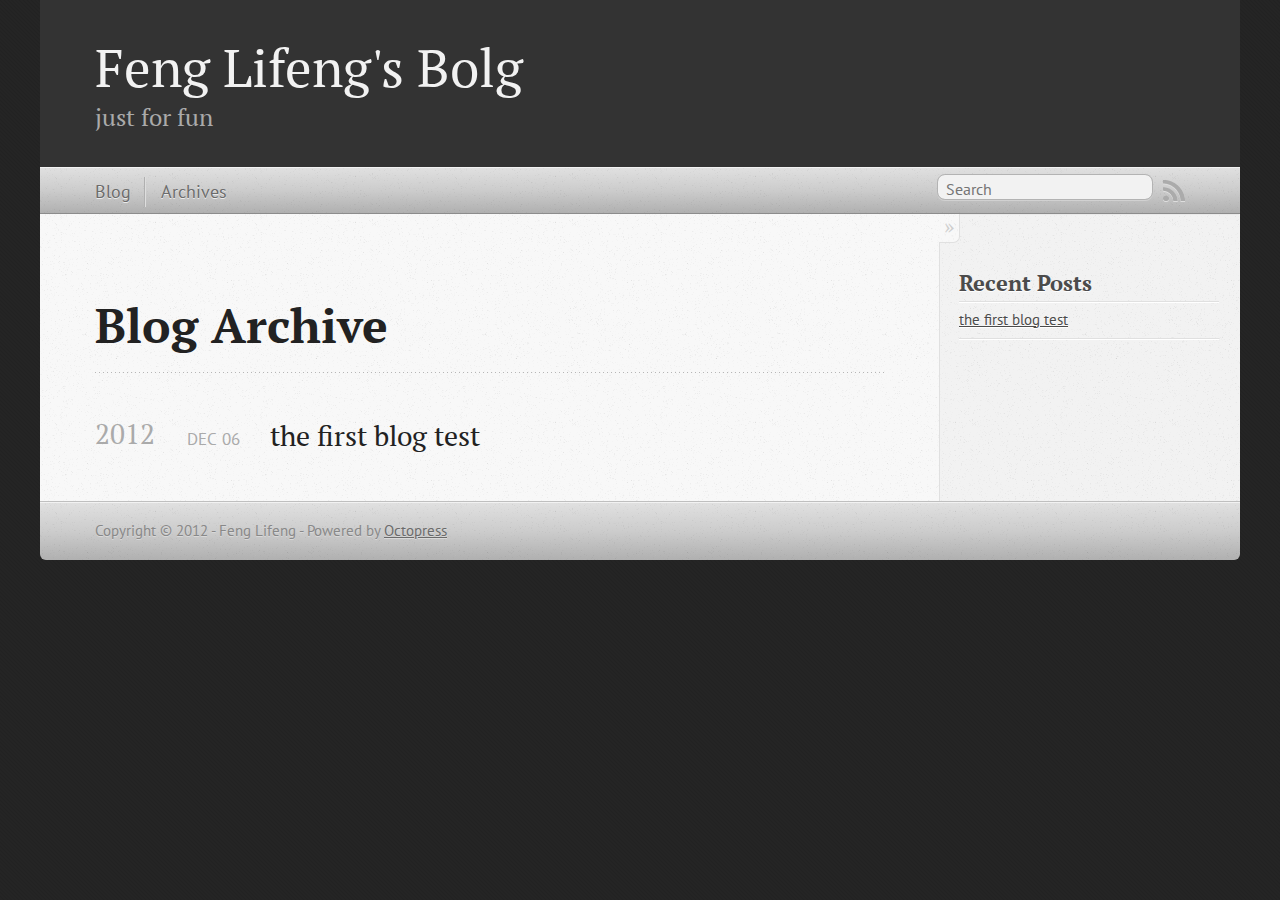
==== commit a5db0c72: "Site updated at 2012-12-06 05:50:06 UTC" ====
--- a/blog/archives/index.html
+++ b/blog/archives/index.html
@@ -5,12 +5,12 @@
 <!--[if (gt IE 8)|(gt IEMobile 7)|!(IEMobile)|!(IE)]><!--><html class="no-js" lang="en"><!--<![endif]-->
 <head>
   <meta charset="utf-8">
-  <title>Blog Archive - My Octopress Blog</title>
-  <meta name="author" content="Your Name">
+  <title>Blog Archive - Feng Lifeng's Bolg</title>
+  <meta name="author" content="Feng Lifeng">
 
   
-  <meta name="description" content=" Blog Archive 2012 test
-Dec 06 2012 Recent Posts test ">
+  <meta name="description" content=" Blog Archive 2012 the first blog test
+Dec 06 2012 Recent Posts the first blog test ">
   
 
   <!-- http://t.co/dKP3o1e -->
@@ -25,7 +25,7 @@
   <script src="/javascripts/modernizr-2.0.js"></script>
   <script src="/javascripts/ender.js"></script>
   <script src="/javascripts/octopress.js" type="text/javascript"></script>
-  <link href="/atom.xml" rel="alternate" title="My Octopress Blog" type="application/atom+xml">
+  <link href="/atom.xml" rel="alternate" title="Feng Lifeng's Bolg" type="application/atom+xml">
   <!--Fonts from Google"s Web font directory at http://google.com/webfonts -->
 <link href="http://fonts.googleapis.com/css?family=PT+Serif:regular,italic,bold,bolditalic" rel="stylesheet" type="text/css">
 <link href="http://fonts.googleapis.com/css?family=PT+Sans:regular,italic,bold,bolditalic" rel="stylesheet" type="text/css">
@@ -36,9 +36,9 @@
 
 <body   >
   <header role="banner"><hgroup>
-  <h1><a href="/">My Octopress Blog</a></h1>
+  <h1><a href="/">Feng Lifeng's Bolg</a></h1>
   
-    <h2>A blogging framework for hackers.</h2>
+    <h2>just for fun</h2>
   
 </hgroup>
 
@@ -80,7 +80,7 @@
 
 <article>
   
-<h1><a href="/blog/2012/12/06/test/">test</a></h1>
+<h1><a href="/blog/2012/12/06/test/">the first blog test</a></h1>
 <time datetime="2012-12-06T09:59:00+08:00" pubdate><span class='month'>Dec</span> <span class='day'>06</span> <span class='year'>2012</span></time>
 
 
@@ -100,7 +100,7 @@
   <ul id="recent_posts">
     
       <li class="post">
-        <a href="/blog/2012/12/06/test/">test</a>
+        <a href="/blog/2012/12/06/test/">the first blog test</a>
       </li>
     
   </ul>
@@ -118,7 +118,7 @@
     </div>
   </div>
   <footer role="contentinfo"><p>
-  Copyright &copy; 2012 - Your Name -
+  Copyright &copy; 2012 - Feng Lifeng -
   <span class="credit">Powered by <a href="http://octopress.org">Octopress</a></span>
 </p>
 
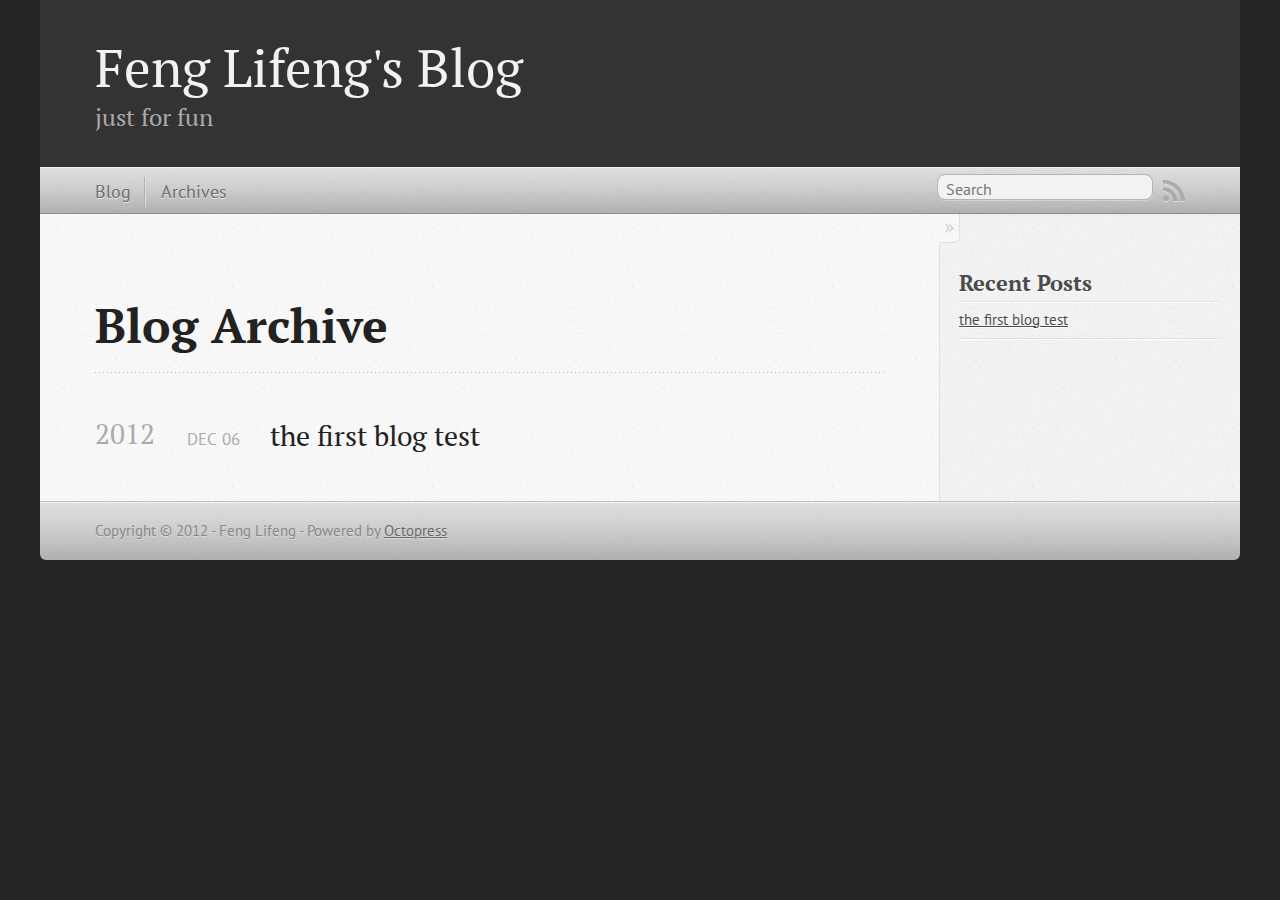
==== commit 64616a6a: "Site updated at 2012-12-09 05:03:56 UTC" ====
--- a/blog/archives/index.html
+++ b/blog/archives/index.html
@@ -5,7 +5,7 @@
 <!--[if (gt IE 8)|(gt IEMobile 7)|!(IEMobile)|!(IE)]><!--><html class="no-js" lang="en"><!--<![endif]-->
 <head>
   <meta charset="utf-8">
-  <title>Blog Archive - Feng Lifeng's Bolg</title>
+  <title>Blog Archive - Feng Lifeng's Blog</title>
   <meta name="author" content="Feng Lifeng">
 
   
@@ -25,7 +25,7 @@
   <script src="/javascripts/modernizr-2.0.js"></script>
   <script src="/javascripts/ender.js"></script>
   <script src="/javascripts/octopress.js" type="text/javascript"></script>
-  <link href="/atom.xml" rel="alternate" title="Feng Lifeng's Bolg" type="application/atom+xml">
+  <link href="/atom.xml" rel="alternate" title="Feng Lifeng's Blog" type="application/atom+xml">
   <!--Fonts from Google"s Web font directory at http://google.com/webfonts -->
 <link href="http://fonts.googleapis.com/css?family=PT+Serif:regular,italic,bold,bolditalic" rel="stylesheet" type="text/css">
 <link href="http://fonts.googleapis.com/css?family=PT+Sans:regular,italic,bold,bolditalic" rel="stylesheet" type="text/css">
@@ -36,7 +36,7 @@
 
 <body   >
   <header role="banner"><hgroup>
-  <h1><a href="/">Feng Lifeng's Bolg</a></h1>
+  <h1><a href="/">Feng Lifeng's Blog</a></h1>
   
     <h2>just for fun</h2>
   
@@ -125,6 +125,19 @@
 </footer>
   
 
+<script type="text/javascript">
+      var disqus_shortname = 'fenglifeng';
+      
+        
+        var disqus_script = 'count.js';
+      
+    (function () {
+      var dsq = document.createElement('script'); dsq.type = 'text/javascript'; dsq.async = true;
+      dsq.src = 'http://' + disqus_shortname + '.disqus.com/' + disqus_script;
+      (document.getElementsByTagName('head')[0] || document.getElementsByTagName('body')[0]).appendChild(dsq);
+    }());
+</script>
+
 
 
 
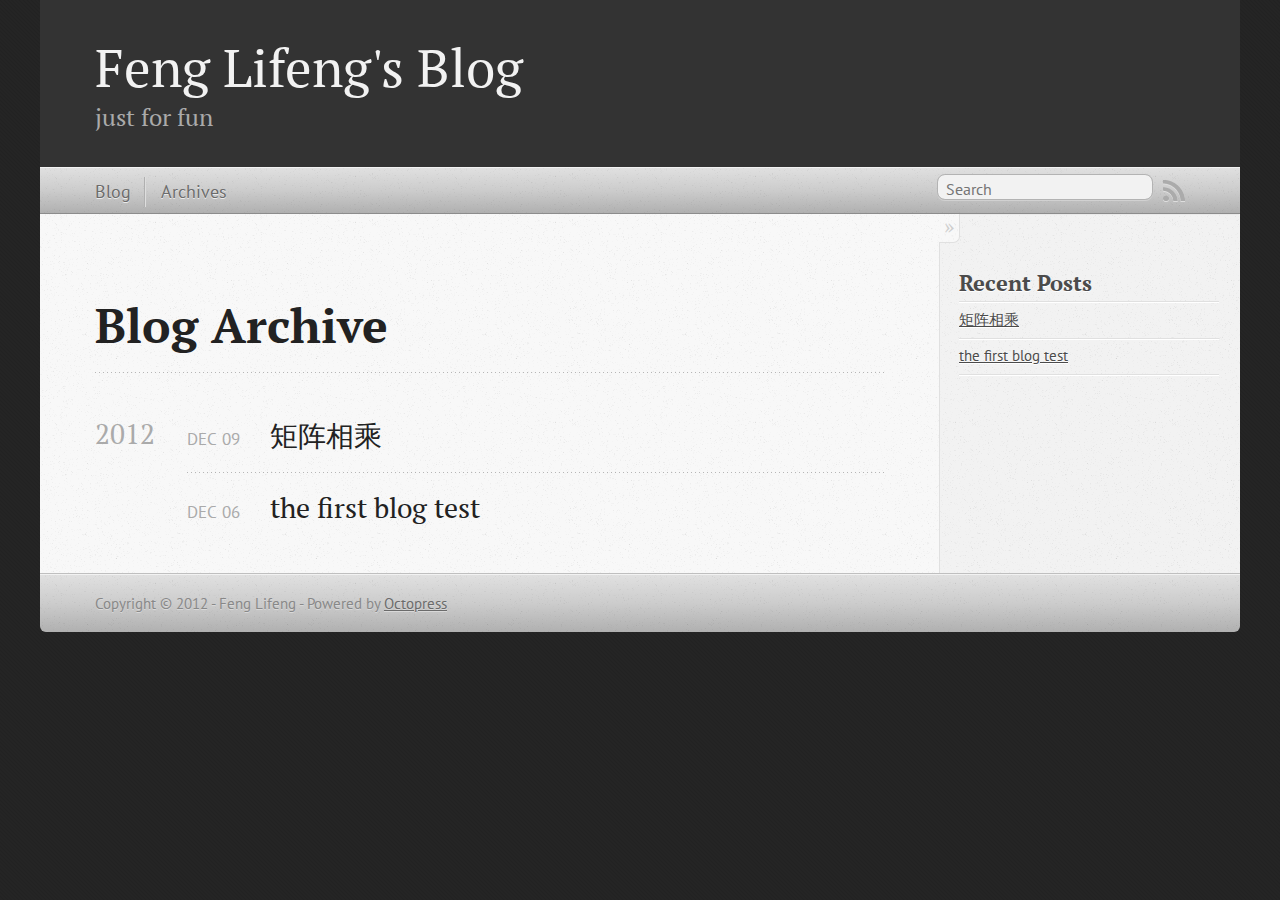
==== commit 16c032bf: "Site updated at 2012-12-09 08:52:26 UTC" ====
--- a/blog/archives/index.html
+++ b/blog/archives/index.html
@@ -9,8 +9,9 @@
   <meta name="author" content="Feng Lifeng">
 
   
-  <meta name="description" content=" Blog Archive 2012 the first blog test
-Dec 06 2012 Recent Posts the first blog test ">
+  <meta name="description" content=" Blog Archive 2012 矩阵相乘
+Dec 09 2012 the first blog test
+Dec 06 2012 Recent Posts 矩阵相乘 the first blog test ">
   
 
   <!-- http://t.co/dKP3o1e -->
@@ -80,6 +81,16 @@
 
 <article>
   
+<h1><a href="/blog/2012/12/09/multiply/">矩阵相乘</a></h1>
+<time datetime="2012-12-09T00:00:00+08:00" pubdate><span class='month'>Dec</span> <span class='day'>09</span> <span class='year'>2012</span></time>
+
+
+</article>
+
+
+
+<article>
+  
 <h1><a href="/blog/2012/12/06/test/">the first blog test</a></h1>
 <time datetime="2012-12-06T09:59:00+08:00" pubdate><span class='month'>Dec</span> <span class='day'>06</span> <span class='year'>2012</span></time>
 
@@ -98,6 +109,10 @@
     <section>
   <h1>Recent Posts</h1>
   <ul id="recent_posts">
+    
+      <li class="post">
+        <a href="/blog/2012/12/09/multiply/">矩阵相乘</a>
+      </li>
     
       <li class="post">
         <a href="/blog/2012/12/06/test/">the first blog test</a>
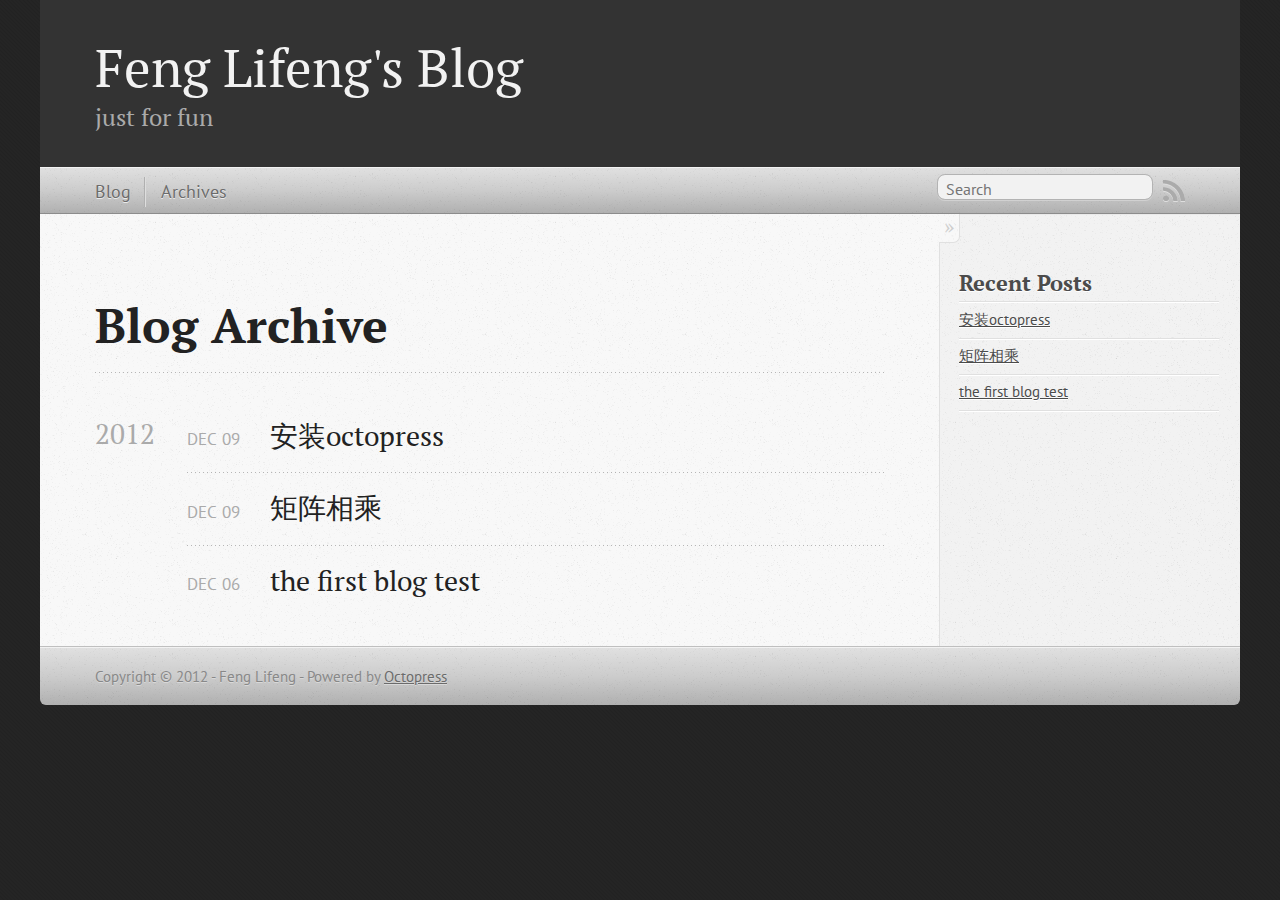
==== commit 2ed6ffff: "Site updated at 2012-12-11 14:57:11 UTC" ====
--- a/blog/archives/index.html
+++ b/blog/archives/index.html
@@ -9,9 +9,10 @@
   <meta name="author" content="Feng Lifeng">
 
   
-  <meta name="description" content=" Blog Archive 2012 矩阵相乘
+  <meta name="description" content=" Blog Archive 2012 安装octopress
+Dec 09 2012 矩阵相乘
 Dec 09 2012 the first blog test
-Dec 06 2012 Recent Posts 矩阵相乘 the first blog test ">
+Dec 06 2012 Recent Posts 安装octopress 矩阵相乘 the first blog test ">
   
 
   <!-- http://t.co/dKP3o1e -->
@@ -81,6 +82,16 @@
 
 <article>
   
+<h1><a href="/blog/2012/12/09/install_octopress/">安装octopress</a></h1>
+<time datetime="2012-12-09T17:15:00+08:00" pubdate><span class='month'>Dec</span> <span class='day'>09</span> <span class='year'>2012</span></time>
+
+
+</article>
+
+
+
+<article>
+  
 <h1><a href="/blog/2012/12/09/multiply/">矩阵相乘</a></h1>
 <time datetime="2012-12-09T00:00:00+08:00" pubdate><span class='month'>Dec</span> <span class='day'>09</span> <span class='year'>2012</span></time>
 
@@ -109,6 +120,10 @@
     <section>
   <h1>Recent Posts</h1>
   <ul id="recent_posts">
+    
+      <li class="post">
+        <a href="/blog/2012/12/09/install_octopress/">安装octopress</a>
+      </li>
     
       <li class="post">
         <a href="/blog/2012/12/09/multiply/">矩阵相乘</a>
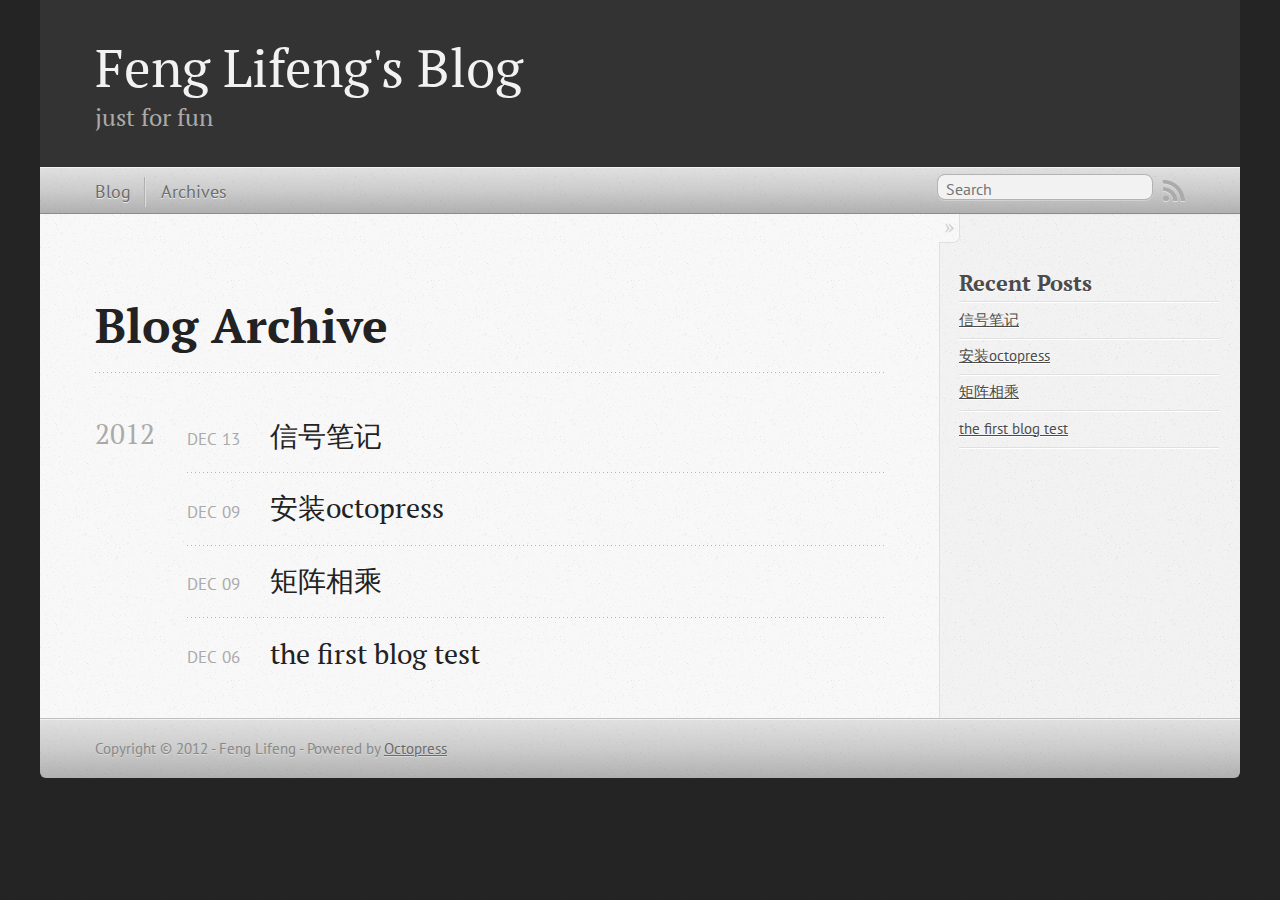
==== commit 0684f494: "Site updated at 2012-12-13 15:23:59 UTC" ====
--- a/blog/archives/index.html
+++ b/blog/archives/index.html
@@ -9,10 +9,11 @@
   <meta name="author" content="Feng Lifeng">
 
   
-  <meta name="description" content=" Blog Archive 2012 安装octopress
+  <meta name="description" content="Blog Archive 2012 信号笔记
+Dec 13 2012 安装octopress
 Dec 09 2012 矩阵相乘
 Dec 09 2012 the first blog test
-Dec 06 2012 Recent Posts 安装octopress 矩阵相乘 the first blog test ">
+Dec 06 2012 Recent Posts 信号笔记 安装octopress 矩阵相乘 the &hellip;">
   
 
   <!-- http://t.co/dKP3o1e -->
@@ -82,6 +83,16 @@
 
 <article>
   
+<h1><a href="/blog/2012/12/13/signal/">信号笔记</a></h1>
+<time datetime="2012-12-13T22:49:00+08:00" pubdate><span class='month'>Dec</span> <span class='day'>13</span> <span class='year'>2012</span></time>
+
+
+</article>
+
+
+
+<article>
+  
 <h1><a href="/blog/2012/12/09/install_octopress/">安装octopress</a></h1>
 <time datetime="2012-12-09T17:15:00+08:00" pubdate><span class='month'>Dec</span> <span class='day'>09</span> <span class='year'>2012</span></time>
 
@@ -120,6 +131,10 @@
     <section>
   <h1>Recent Posts</h1>
   <ul id="recent_posts">
+    
+      <li class="post">
+        <a href="/blog/2012/12/13/signal/">信号笔记</a>
+      </li>
     
       <li class="post">
         <a href="/blog/2012/12/09/install_octopress/">安装octopress</a>
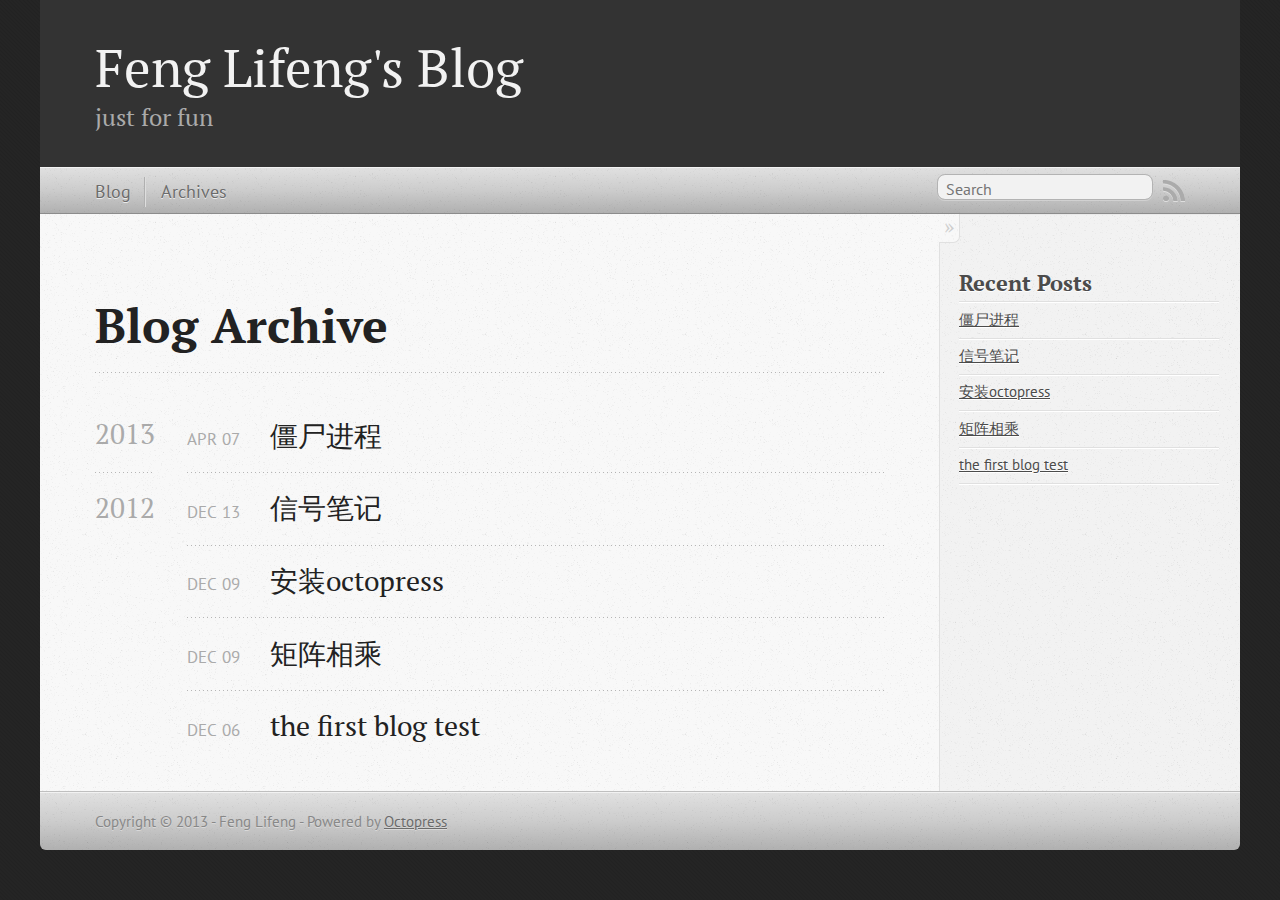
==== commit 84a65347: "Site updated at 2013-04-07 07:10:55 UTC" ====
--- a/blog/archives/index.html
+++ b/blog/archives/index.html
@@ -9,11 +9,12 @@
   <meta name="author" content="Feng Lifeng">
 
   
-  <meta name="description" content="Blog Archive 2012 信号笔记
+  <meta name="description" content="Blog Archive 2013 僵尸进程
+Apr 07 2013 2012 信号笔记
 Dec 13 2012 安装octopress
 Dec 09 2012 矩阵相乘
 Dec 09 2012 the first blog test
-Dec 06 2012 Recent Posts 信号笔记 安装octopress 矩阵相乘 the &hellip;">
+Dec 06 2012 Recent Posts 僵尸进程 &hellip;">
   
 
   <!-- http://t.co/dKP3o1e -->
@@ -79,6 +80,19 @@
 
 
   
+  <h2>2013</h2>
+
+<article>
+  
+<h1><a href="/blog/2013/04/07/jiang-shi-jin-cheng/">僵尸进程</a></h1>
+<time datetime="2013-04-07T14:26:00+08:00" pubdate><span class='month'>Apr</span> <span class='day'>07</span> <span class='year'>2013</span></time>
+
+
+</article>
+
+
+
+  
   <h2>2012</h2>
 
 <article>
@@ -133,6 +147,10 @@
   <ul id="recent_posts">
     
       <li class="post">
+        <a href="/blog/2013/04/07/jiang-shi-jin-cheng/">僵尸进程</a>
+      </li>
+    
+      <li class="post">
         <a href="/blog/2012/12/13/signal/">信号笔记</a>
       </li>
     
@@ -163,7 +181,7 @@
     </div>
   </div>
   <footer role="contentinfo"><p>
-  Copyright &copy; 2012 - Feng Lifeng -
+  Copyright &copy; 2013 - Feng Lifeng -
   <span class="credit">Powered by <a href="http://octopress.org">Octopress</a></span>
 </p>
 
